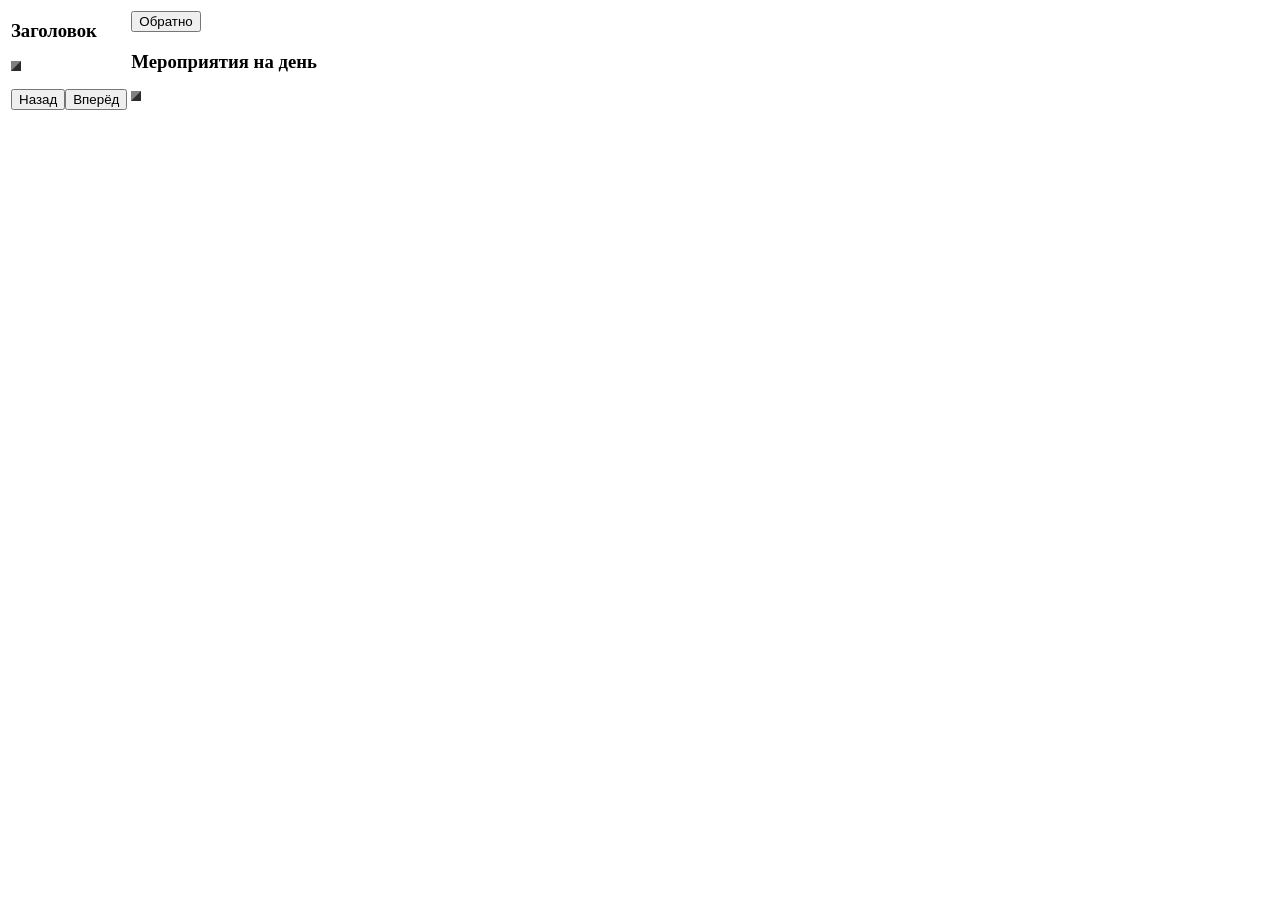
==== meropriyatus/templates/calendar.html @ 26d9266c "Add files via upload" ====
<html>
    <meta charset="UTF-8">
    <head>
        <title id="{{ calendar }}">Календарь</title>
    </head>
    <link rel="stylesheet" href="/static/styles/style.css">
    <body>
        <table>
            <th id="content" align="left">
                <h3 id="titlecal">Заголовок</h3>
                <table border="5px" id="calendarr">
                </table><br>
                <button id="bac">Назад</button><button id="forwr">Вперёд</button>
            </th>
            <th id="events" align="left">
                <button id="bacсk">Обратно</button><br>
                <h3 id="titlecal">Мероприятия на день</h3>
                <table border="5px" id="eventsCal">
                </table><br>
            </th>
        </table>
        <script>
            
            txt = document.querySelector("title").id
            txt1 = ""

            for (let i = 0; i<txt.length; i++) {
                if (txt[i] == "'") { txt1 += '"' }
                else { txt1 += txt[i] }
            }

            txt1 = txt1.replace("True", "true")

            calendar = JSON.parse(txt1)

            calUID = calendar.uid

            dt = new Date()
            let yearM = dt.getFullYear()
            let monthM = dt.getMonth()


            async function showEventsOnDay(enddate) {
                document.getElementById("eventsCal").textContent = ''
                for (let i=0; i < calendar.events.length; i++) {
                    ev_enddate = calendar.events[i].date
                    if (ev_enddate == enddate) {
                        name = calendar.events[i].name
                        desc = calendar.events[i].description

                        tr = document.createElement("tr")

                        th = document.createElement("th")

                        det = document.createElement("details")

                        sum = document.createElement("summary")
                        sum.textContent = name

                        txt = document.createElement("label")
                        txt.textContent = desc

                        det.appendChild(sum)
                        det.appendChild(txt)

                        th.appendChild(det)

                        th.length="120px"
                        th.setAttribute("align", "left")

                        tr.appendChild(th)

                        document.getElementById("eventsCal").appendChild(tr)
                    }
                }
            }

            
            async function showCalendar() {
                ndt = new Date(yearM, monthM+1, 0)
                days = ndt.getDate()
                const nmonths = ["Январь", "Февраль", "Март", "Апрель", "Май", "Июнь", "Июль", "Август", "Сентябрь", "Октябрь", "Ноябрь", "Декабрь"]
                document.getElementById("titlecal").textContent = `${ndt.getFullYear()} ${nmonths[ndt.getMonth()]}`
                table = document.getElementById("calendarr")
                table.textContent = ""
                resp = calendar
                events_dict = resp.events
                c = 0
                for (let y = 0; y<6; y++) {
                    tr = document.createElement("tr")
                    for (let x = 0; x<7; x++) {
                        c++
                        if (c < days+1) {
                            th = document.createElement("th")
                            th.textContent = c.toString()
                            str_monthM = String(monthM+1)
                            str_c = String(c)
                            if (str_monthM.length < 2) {str_monthM="0"+str_monthM}
                            if (str_c.length < 2) {str_c="0"+str_c}
                            enddate = `${yearM}-${str_monthM}-${str_c}`
                            th.classList.add("calendar")
                            th.id = enddate


                            tr.appendChild(th)
                        }
                    }
                    table.appendChild(tr)

                }

                used_dats = []

                for (let i = 0; i<events_dict.length; i++) {


                    cal = events_dict[i].calendar
                    let date = events_dict[i].date
                    name = events_dict[i].name

                    thh = document.getElementById(date)
                    if (cal == calUID && thh != null && !used_dats.includes(date) ) {
                        used_dats.push(date)
                        thh.setAttribute("bgcolor", "lime")
                        thh.addEventListener("click", async () => {
                            document.getElementById("content").style.display = 'none'
                            document.getElementById("events").style.display = 'block'
                            await showEventsOnDay(date)
                        })
                    }
                }
            }

            document.getElementById("bacсk").addEventListener("click", async () =>  {
                    document.getElementById("content").style.display = 'block'
                    document.getElementById("events").style.display = 'none'
                    await showCalendar()
                }
            )
            document.getElementById("forwr").addEventListener("click", async () =>  {
                    monthM++
                    await showCalendar()
                }
            )
            document.getElementById("bac").addEventListener("click", async () =>  {
                    monthM--
                    await showCalendar()
                }
            )
            document.getElementById("events").style.display = 'none'
            showCalendar()
        </script>
    </body>
</html>
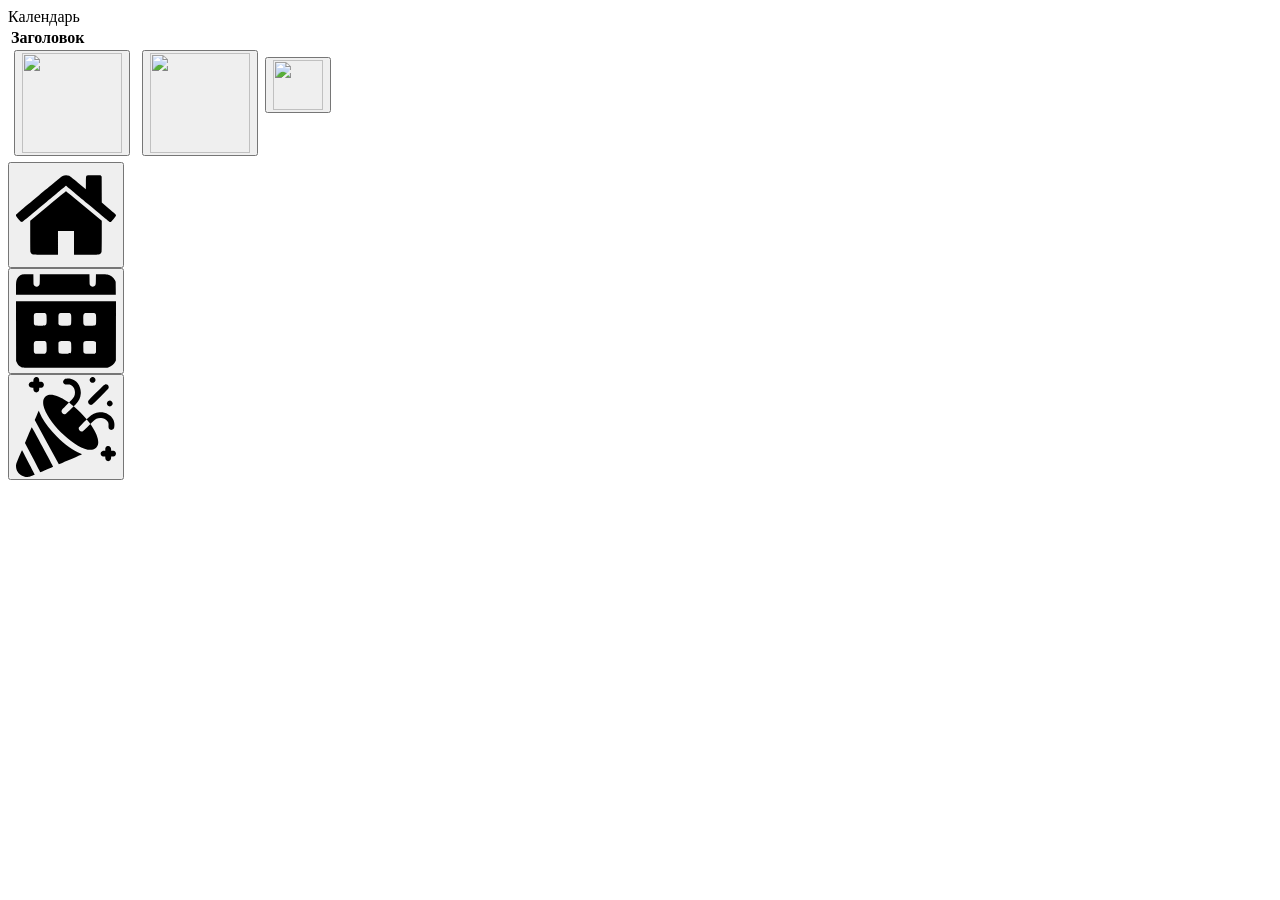
==== commit eb43ec9b: "Add files via upload" ====
--- a/meropriyatus/templates/calendar.html
+++ b/meropriyatus/templates/calendar.html
@@ -5,20 +5,93 @@
     </head>
     <link rel="stylesheet" href="/static/styles/style.css">
     <body>
-        <table>
-            <th id="content" align="left">
-                <h3 id="titlecal">Заголовок</h3>
-                <table border="5px" id="calendarr">
-                </table><br>
-                <button id="bac">Назад</button><button id="forwr">Вперёд</button>
-            </th>
-            <th id="events" align="left">
-                <button id="bacсk">Обратно</button><br>
-                <h3 id="titlecal">Мероприятия на день</h3>
-                <table border="5px" id="eventsCal">
-                </table><br>
-            </th>
-        </table>
+        <div class="titlepanel">
+            <div id="calTit">Календарь</div>
+        </div>
+        <div class="mainpanel">
+            <table>
+                <th id="content" align="left">
+                    <div id="titlecal">Заголовок</div>
+                    <table>
+                        <tr>
+                            <th>
+                                <button class="backButton" id="bac">
+                                    <img src="/static/icons/rect1.svg" height="100" width="100">
+                                </button>
+                            </th>
+                            <th>
+                                <table id="calendarr"></table>
+                            </th>
+                            <th>
+                                <button class="backButton" id="forwr" style="rotate: 180;">
+                                    <img src="/static/icons/rect2.svg" height="100" width="100">
+                                </button>
+                            </th>
+                        </tr>
+                    </table>
+                </th>
+                <th id="events" align="left">
+                    <button class="backButton" id="backButton2">
+                        <img src="/static/icons/rect1.svg" height="50" width="50">
+                    </button>
+                    <table id="eventsCal" class="eventsList">
+                    </table><br>
+                </th>
+            </table>
+        </div>
+        <div class="leftpanel">
+            <button class="leftpanel">
+                <svg
+                    width="100"
+                    height="100"
+                    viewBox="0 0 135.33205 107.76679"
+                    version="1.1"
+                    id="svg1"
+                    xml:space="preserve"
+                    xmlns="http://www.w3.org/2000/svg"
+                    xmlns:svg="http://www.w3.org/2000/svg">
+                    <defs id="defs1" />
+                    <g
+                        transform="translate(-178.73125,-123.16242)">
+                        <path
+                            d="m 201.97524,230.61516 c -1.45504,-0.32491 -3.31705,-2.10728 -3.72091,-3.56176 -0.18969,-0.68313 -0.28343,-7.8242 -0.28442,-21.666 l -0.001,-20.64701 24.06217,-19.83424 c 13.23421,-10.90883 24.19467,-19.83423 24.3566,-19.83423 0.16193,0 11.12238,8.9254 24.35659,19.83423 l 24.06217,19.83424 -0.001,20.64701 c -9.9e-4,13.8418 -0.0947,20.98287 -0.28442,21.666 -0.43619,1.57088 -2.24428,3.22125 -3.9237,3.58141 -0.92207,0.19776 -6.62325,0.2944 -17.36698,0.2944 h -15.99523 v -16.13958 -16.13959 h -10.84793 -10.84792 v 16.13959 16.13958 l -16.20573,-0.0283 c -9.42004,-0.0165 -16.68833,-0.1361 -17.35829,-0.28571 z m -16.51901,-44.32038 c -0.73684,-0.19142 -6.50723,-7.22917 -6.68455,-8.1527 -0.0841,-0.43808 -0.0327,-1.11263 0.11415,-1.499 0.34113,-0.89724 60.84895,-51.37782 62.81049,-52.40165 2.5943,-1.35411 6.31818,-1.44243 9.09154,-0.21564 0.60312,0.26679 5.90212,4.5023 11.77556,9.41225 l 10.67897,8.92718 0.0698,-8.64953 c 0.0779,-9.65184 0.0856,-9.69419 1.87765,-10.22335 0.62707,-0.18516 3.93749,-0.25503 9.49016,-0.2003 l 8.52717,0.0841 0.73325,0.73351 0.73325,0.73351 0.0716,17.72531 0.0716,17.7253 9.40634,7.83406 c 5.75345,4.79176 9.50847,8.10274 9.66937,8.52593 0.49665,1.3063 0.0356,2.19119 -3.0792,5.9103 -2.55201,3.04709 -3.18095,3.65254 -3.94266,3.79544 -0.49845,0.0935 -1.15736,0.0903 -1.46423,-0.007 -0.30688,-0.0974 -13.6751,-11.12199 -29.70715,-24.49909 -16.03206,-13.3771 -29.22254,-24.322 -29.31215,-24.322 -0.0896,0 -13.26924,10.93585 -29.28805,24.30189 -16.0188,13.36604 -29.32688,24.37933 -29.57349,24.47396 -0.4872,0.18696 -1.32133,0.18198 -2.06941,-0.0124 z"
+                            id="locked" />
+                    </g>
+                </svg>
+            </button><br>
+            <button class="leftpanel">
+                <svg
+                    width="100"
+                    height="100"
+                    viewBox="0 0 127.81121 119.52195"
+                    version="1.1"
+                    id="svg1"
+                    xml:space="preserve"
+                    xmlns="http://www.w3.org/2000/svg"
+                    xmlns:svg="http://www.w3.org/2000/svg"><defs
+                    id="defs1" /><g
+                    id="layer1"
+                    transform="translate(-35.361796,196.3996)"><path
+                        d="m 43.443701,-77.209512 c -0.7276,-0.202925 -1.39864,-0.374209 -1.4912,-0.380631 -0.0926,-0.0064 -0.88195,-0.48824 -1.7542,-1.070706 -1.80483,-1.205217 -3.18955,-3.040765 -4.09127,-5.423262 l -0.60083,-1.5875 -0.0722,-38.033849 -0.0722,-38.03386 h 63.90561 63.905609 l -0.0688,37.7749 -0.0688,37.774902 -0.84683,1.714162 c -1.48341,3.002728 -4.75215,5.749782 -8.26221,6.943587 l -1.73887,0.591408 -53.710419,0.0499 c -45.239,0.04203 -53.91907,-0.0083 -55.03333,-0.319053 z m 29.2674,-18.047465 c 0.42573,-0.251482 1.00964,-0.943917 1.2976,-1.538743 0.4685,-0.967799 0.52197,-1.622104 0.50861,-6.22349 -0.0164,-5.63335 -0.19819,-6.61193 -1.39329,-7.49845 -0.70675,-0.52427 -1.07077,-0.55395 -6.7933,-0.55395 -8.52611,0 -8.19301,-0.33108 -8.19874,8.14908 -0.006,8.444452 -0.34958,8.096853 8.02506,8.112201 5.01439,0.0092 5.88254,-0.04997 6.55406,-0.446648 z m 31.901259,-0.05915 c 1.20886,-0.737092 1.40235,-1.779277 1.40235,-7.553403 0,-5.73158 -0.18362,-6.73103 -1.3954,-7.59536 -0.8091,-0.57711 -1.11533,-0.61098 -6.274569,-0.69399 -6.03707,-0.0971 -7.00384,0.0593 -8.05029,1.30298 l -0.68096,0.80927 v 5.94596 c 0,8.671614 -0.39195,8.275488 8.20208,8.289353 5.440449,0.0088 6.025779,-0.0347 6.796789,-0.50481 z m 32.2899,-0.349516 0.7331,-0.733618 v -6.454959 -6.45497 l -0.64561,-0.68722 c -1.03917,-1.10615 -2.07331,-1.25706 -7.96589,-1.16247 -7.90825,0.12695 -7.73176,-0.0717 -7.6086,8.56122 0.0749,5.247528 0.11949,5.696454 0.63519,6.390249 1.01686,1.368005 1.32586,1.420132 7.97264,1.344925 l 6.14606,-0.06954 z M 72.781021,-131.13442 c 1.47878,-0.97013 1.73896,-2.13182 1.74541,-7.79308 0.006,-5.57371 -0.15563,-6.40103 -1.45302,-7.42156 -0.69876,-0.54965 -0.97672,-0.57359 -6.65978,-0.57359 -8.70953,0 -8.34968,-0.36973 -8.23314,8.45932 0.0793,6.00353 0.085,6.05667 0.72676,6.73926 0.35578,0.37841 1.01062,0.79801 1.45521,0.93245 0.44458,0.13444 3.25475,0.22113 6.24482,0.19264 4.76574,-0.0454 5.52747,-0.11147 6.17374,-0.53544 z m 31.095189,0.27027 c 0.49569,-0.17368 1.15053,-0.6516 1.45521,-1.06204 0.51262,-0.69058 0.56046,-1.15442 0.64122,-6.21771 0.0971,-6.08729 -0.0578,-7.05007 -1.30298,-8.09779 l -0.80927,-0.68096 h -5.945959 c -8.6781,0 -8.30094,-0.37716 -8.30094,8.30094 v 5.94596 l 0.6834,0.81217 c 0.37586,0.44669 1.06047,0.92134 1.52135,1.05477 1.26947,0.36753 10.978289,0.32298 12.057969,-0.0553 z m 31.85469,0.0634 c 0.67595,-0.1877 1.1747,-0.5561 1.52036,-1.123 0.46881,-0.76886 0.5145,-1.36676 0.51541,-6.74378 0.001,-8.62308 0.37075,-8.25509 -8.28457,-8.25509 -5.68305,0 -5.96102,0.0239 -6.65978,0.57359 -1.30416,1.02585 -1.45883,1.83467 -1.45883,7.6285 0,3.88419 0.0968,5.54035 0.36078,6.17212 0.36498,0.87352 1.21635,1.5963 2.16379,1.83696 1.02402,0.26012 10.8514,0.18602 11.84284,-0.0893 z M 35.378501,-177.94504 c 0.005,-8.44246 0.20322,-10.17223 1.44677,-12.62626 0.8707,-1.71824 2.53229,-3.54313 4.01982,-4.41488 2.09206,-1.22603 3.41648,-1.40702 10.3209,-1.41041 l 6.39938,-0.003 0.0829,6.54844 c 0.0794,6.26992 0.10841,6.58944 0.68239,7.51246 1.29717,2.08594 4.32451,2.43754 6.05843,0.70362 0.53469,-0.53469 1.01915,-1.35173 1.15899,-1.95463 0.13215,-0.56976 0.24311,-3.68507 0.24658,-6.92291 l 0.006,-5.88698 h 31.73323 31.733229 l 0.0829,6.54844 c 0.0794,6.26992 0.10841,6.58944 0.68239,7.51246 1.49922,2.41086 5.23932,2.41086 6.73854,0 0.57398,-0.92302 0.60301,-1.24254 0.68239,-7.51246 l 0.0829,-6.54844 6.39938,0.005 c 4.52865,0.003 6.92202,0.11535 8.18723,0.38346 4.05088,0.85842 7.99893,3.86184 9.74139,7.41061 l 0.90617,1.84553 0.0832,8.27478 0.0832,8.27478 H 99.155211 35.373621 Z"
+                        id="locked" /></g></svg>
+            </button><br>
+            <button class="leftpanel">
+                <svg
+                    width="100"
+                    height="100"
+                    viewBox="0 0 135.39134 135.39725"
+                    version="1.1"
+                    id="svg1"
+                    xml:space="preserve"
+                    xmlns="http://www.w3.org/2000/svg"
+                    xmlns:svg="http://www.w3.org/2000/svg"><defs
+                        id="defs1" /><g
+                        id="layer1"
+                        transform="translate(167.6156,44.131351)"><path
+                        d="m -155.88677,90.998976 c -0.7276,-0.13675 -2.29155,-0.71555 -3.47543,-1.28622 -2.41302,-1.16316 -4.84344,-3.33544 -6.06617,-5.42189 -1.92993,-3.29317 -2.65707,-7.43184 -1.8819,-10.711155 0.50346,-2.129828 7.59698,-18.884159 7.8737,-18.597041 0.26636,0.276372 17.17584,32.675986 17.17584,32.909976 0,0.32913 -6.45008,2.83394 -8.05224,3.12699 -1.83235,0.33515 -3.71781,0.32816 -5.5738,-0.0207 z m 20.73089,-6.90208 c -0.17716,-0.32742 -4.82539,-9.224488 -10.32939,-19.77126 l -10.00728,-19.17595 4.53906,-10.65582 c 2.49648,-5.860701 4.61915,-10.655819 4.71704,-10.655819 0.35559,0 29.1898,53.208209 28.95357,53.428459 -0.25448,0.23726 -17.07301,7.4257 -17.37364,7.4257 -0.0975,0 -0.32221,-0.26789 -0.49936,-0.59531 z m 9.22607,-39.977255 -16.33227,-29.946437 2.49733,-5.8765168 c 1.37353,-3.232084 2.61598,-6.087885 2.76101,-6.346224 0.24718,-0.440328 0.2752,-0.436609 0.44789,0.05946 0.61849,1.77669 2.48135,5.751891 3.85635,8.2291628 4.88199,8.795693 11.34721,17.078541 20.32334,26.037035 10.85667,10.835336 22.462041,19.217135 32.031651,23.134368 1.17427,0.480679 2.19636,0.935276 2.2713,1.010214 0.1014,0.101405 -19.30635,8.508363 -30.724161,13.308941 l -0.80018,0.336434 z m 81.379908,25.205525 c -1.438915,-0.712254 -2.196248,-2.193528 -2.196248,-4.295657 v -1.503965 h -1.503964 c -2.119743,0 -3.596523,-0.760922 -4.300965,-2.216105 -0.692507,-1.430529 -0.688602,-2.351258 0.01529,-3.603659 0.797197,-1.418421 2.174873,-2.117735 4.172021,-2.117735 h 1.617621 v -1.617622 c 0,-1.997147 0.699314,-3.374823 2.117736,-4.172021 2.888708,-1.623544 5.819764,0.534887 5.819764,4.285678 v 1.503965 h 1.730332 c 2.191543,0 3.481612,0.619097 4.291015,2.059237 0.736411,1.310266 0.748321,2.215828 0.04816,3.662157 -0.721678,1.490788 -2.172655,2.216105 -4.433256,2.216105 h -1.636256 v 1.503965 c 0,2.119742 -0.760923,3.596523 -2.216106,4.300965 -1.417957,0.686421 -2.129864,0.685349 -3.525146,-0.0053 z M -70.55865,54.221263 c -21.369219,-4.518898 -55.45817,-38.502581 -59.92575,-59.7406838 -0.5164,-2.454911 -0.50951,-5.8831822 0.0155,-7.7023212 0.88272,-3.058636 3.38766,-5.563573 6.4463,-6.446298 5.76745,-1.664492 15.08143,1.45281 25.726141,8.610293 l 2.4055,1.6174562 -4.637931,4.666774 c -2.55086,2.566725 -4.82827,5.04781406 -5.06092,5.51353002 -1.56271,3.12821498 1.72415,6.61271398 5.04988,5.35352798 0.661581,-0.25049 10.931281,-10.182258 10.931281,-10.571586 0,-0.0857 -1.36922,-1.211667 -3.04271,-2.50215 -1.67349,-1.290484 -3.0427,-2.404937 -3.0427,-2.476564 0,-0.07163 1.31103,-1.4719082 2.9134,-3.1117392 4.14109,-4.237882 5.23548,-6.773525 4.95612,-11.483036 -0.1925,-3.245053 -1.14223,-5.473985 -3.22302,-7.564103 -2.15689,-2.166547 -3.5025,-2.627641 -6.99814,-2.398021 -2.190991,0.143921 -2.665251,0.0966 -3.608611,-0.360071 -1.20965,-0.585582 -2.24184,-2.115321 -2.24184,-3.322481 0,-1.294189 0.9621,-2.872547 2.16209,-3.546979 1.37292,-0.771619 5.388971,-1.047656 7.954341,-0.546729 8.64317,1.687706 14.50614,10.168246 13.87527,20.069991 -0.3645,5.721155 -2.2863,9.725757 -7.04921,14.6889952 l -2.50439,2.609726 1.44318,1.231189 c 4.81232,4.10543702 10.78361,10.076053 14.850949,14.8492758 l 1.23119,1.444862 2.60973,-2.504391 c 4.96324,-4.7629088 8.96784,-6.6847088 14.688993,-7.0492178 7.89984,-0.503318 15.221632,3.224483 18.424364,9.3805398 1.514475,2.911011 1.979413,5.068129 1.837611,8.525745 -0.14234,3.470751 -0.672494,4.694688 -2.394638,5.528363 -1.463662,0.708547 -2.371028,0.703384 -3.659578,-0.02082 -1.656826,-0.931188 -2.116098,-2.196344 -1.914028,-5.272569 0.22962,-3.495647 -0.231474,-4.841258 -2.398021,-6.998139 -2.090118,-2.080793 -4.31905,-3.030529 -7.564103,-3.223021 -4.685792,-0.277956 -7.25462,0.837913 -11.53175,5.009262 -1.61304,1.573142 -2.9914,2.860258 -3.06303,2.860258 -0.0716,0 -1.18607,-1.369219 -2.47656,-3.042708 -1.29048,-1.67349 -2.41361,-3.042708 -2.49584,-3.042708 -0.35858,0 -10.055629,10.005202 -10.436949,10.768631 -1.6138,3.230884 1.98182,6.826473 5.21258,5.212534 0.46572,-0.23265 2.946809,-2.510067 5.513529,-5.060926 l 4.66678,-4.637926 1.61745,2.405503 c 7.15749,10.644704 10.274788,19.958689 8.610297,25.726139 -0.882727,3.058636 -3.387667,5.563573 -6.446297,6.446299 -1.59375,0.459956 -5.49031,0.515728 -7.42646,0.106295 z m 28.125415,-58.9794258 c -0.793356,-0.392707 -1.266194,-0.870457 -1.653646,-1.670827 -0.682391,-1.409631 -0.681914,-2.086445 0.0025,-3.500189 0.591539,-1.2219572 2.169611,-2.2161062 3.517755,-2.2161062 1.874278,0 3.874674,2.048965 3.874674,3.9687502 0,1.248209 -1.022248,2.881252 -2.170194,3.466891 -1.266928,0.646338 -2.192701,0.63376 -3.571057,-0.04852 z m -25.422375,-2.092331 c -0.86526,-0.392715 -1.25512,-0.782572 -1.64783,-1.647835 -0.28293,-0.623378 -0.51442,-1.431071 -0.51442,-1.7948732 0,-1.626657 1.05691,-2.844588 11.40331,-13.14058 8.921635,-8.878165 10.574259,-10.409567 11.537671,-10.691359 3.026511,-0.885236 5.733322,1.821575 4.848086,4.848086 -0.281792,0.963412 -1.813193,2.616037 -10.691359,11.537668 -10.295988,10.3464012 -11.513928,11.4033142 -13.140578,11.4033142 -0.3638,0 -1.1715,-0.23149 -1.79488,-0.514421 z m -74.06095,-16.9576682 c -1.43892,-0.712255 -2.19625,-2.193528 -2.19625,-4.295657 v -1.503965 h -1.50397 c -2.11974,0 -3.59652,-0.760923 -4.30096,-2.216106 -0.6849,-1.414814 -0.6849,-2.090474 0,-3.505288 0.70444,-1.455183 2.18122,-2.216106 4.30096,-2.216106 h 1.50397 v -1.636256 c 0,-2.260601 0.72532,-3.711578 2.2161,-4.433256 1.40783,-0.681519 2.09101,-0.684643 3.47249,-0.01588 1.55305,0.751818 2.24891,2.093307 2.24891,4.335479 v 1.749913 h 1.44985 c 2.11094,0 3.45608,0.625088 4.24611,1.973174 0.81131,1.384394 0.82927,2.537787 0.0608,3.905089 -0.79071,1.406888 -2.10816,2.059237 -4.15872,2.059237 h -1.59804 v 1.617622 c 0,2.02906 -0.76035,3.511271 -2.1702,4.230519 -1.26692,0.646338 -2.1927,0.63376 -3.57105,-0.04852 z m 76.05209,-13.002698 c -1.04756,-0.607174 -2.04835,-2.2587 -2.04835,-3.380257 0,-1.261425 1.027,-2.848042 2.21611,-3.423679 1.35771,-0.657255 1.94,-0.677551 3.34221,-0.116497 1.24918,0.499823 2.37918,2.165873 2.37918,3.507817 0,1.342741 -0.92547,2.86424 -2.10968,3.468382 -1.3415,0.684382 -2.53281,0.666805 -3.77947,-0.05577 z"
+                        id="locked" /></g></svg>
+            </button><br>
+        </div>
         <script>
             
             txt = document.querySelector("title").id
@@ -84,22 +157,62 @@
                 table = document.getElementById("calendarr")
                 table.textContent = ""
                 resp = calendar
+                
+                document.getElementById("calTit").textContent = resp.name
+
                 events_dict = resp.events
-                c = 0
+                
+                
+                ttday = (new Date(yearM,monthM,1).getDay()+6)%7
+                cc = 0
+                if (ttday > 0) { 
+                    let tr = document.createElement("tr")
+                    for (let i = 0; i < ttday; i++) {
+                        let th = document.createElement("th")
+                        th.classList.add("calendar")
+                        th.style.visibility = 'hidden'
+                        tr.appendChild(th)
+                    }
+                    for (let i = 0; i < 7-ttday; i++) {
+                        cc++
+                        let th = document.createElement("th")
+                        th.textContent = cc.toString()
+                        let str_monthM = String(monthM+1)
+                        let str_cc = String(cc)
+                        if (str_monthM.length < 2) {str_monthM="0"+str_monthM}
+                        if (str_cc.length < 2) {str_cc="0"+str_cc}
+                        let enddate = `${yearM}-${str_monthM}-${str_cc}`
+                        th.classList.add("calendar")
+                        th.id = enddate
+
+                        let gday = (new Date(yearM,monthM,cc).getDay()+6)%7
+                        if (gday >= 5) { th.classList.add("rest") }
+
+                        tr.appendChild(th)
+                    }
+                    table.appendChild(tr)
+                }
+
+
+                var c = cc
+
                 for (let y = 0; y<6; y++) {
-                    tr = document.createElement("tr")
+                    let tr = document.createElement("tr")
                     for (let x = 0; x<7; x++) {
                         c++
                         if (c < days+1) {
-                            th = document.createElement("th")
+                            let th = document.createElement("th")
                             th.textContent = c.toString()
-                            str_monthM = String(monthM+1)
-                            str_c = String(c)
+                            let str_monthM = String(monthM+1)
+                            let str_c = String(c)
                             if (str_monthM.length < 2) {str_monthM="0"+str_monthM}
                             if (str_c.length < 2) {str_c="0"+str_c}
-                            enddate = `${yearM}-${str_monthM}-${str_c}`
+                            let enddate = `${yearM}-${str_monthM}-${str_c}`
                             th.classList.add("calendar")
                             th.id = enddate
+
+                            let gday = (new Date(yearM,monthM,c).getDay()+6)%7
+                            if (gday >= 5) { th.classList.add("rest") }
 
 
                             tr.appendChild(th)
@@ -121,17 +234,32 @@
                     thh = document.getElementById(date)
                     if (cal == calUID && thh != null && !used_dats.includes(date) ) {
                         used_dats.push(date)
-                        thh.setAttribute("bgcolor", "lime")
+                        thh.classList.add("events")
                         thh.addEventListener("click", async () => {
                             document.getElementById("content").style.display = 'none'
                             document.getElementById("events").style.display = 'block'
+
+                            document.getElementById("calTit").textContent += " - " + date
+
                             await showEventsOnDay(date)
                         })
                     }
                 }
+
+                ttdate = new Date()
+                tmonth = String(ttdate.getMonth()+1)
+                tday = String(ttdate.getDate())
+                if (tmonth.length < 2) {tmonth="0"+tmonth}
+                if (tday.length < 2) {tday="0"+str_c}
+                edate = `${ttdate.getFullYear()}-${tmonth}-${tday}`
+
+                tth = document.getElementById(edate)
+                if (tth != null) {
+                    tth.classList.add("today")
+                }
             }
 
-            document.getElementById("bacсk").addEventListener("click", async () =>  {
+            document.getElementById("backButton2").addEventListener("click", async () =>  {
                     document.getElementById("content").style.display = 'block'
                     document.getElementById("events").style.display = 'none'
                     await showCalendar()
